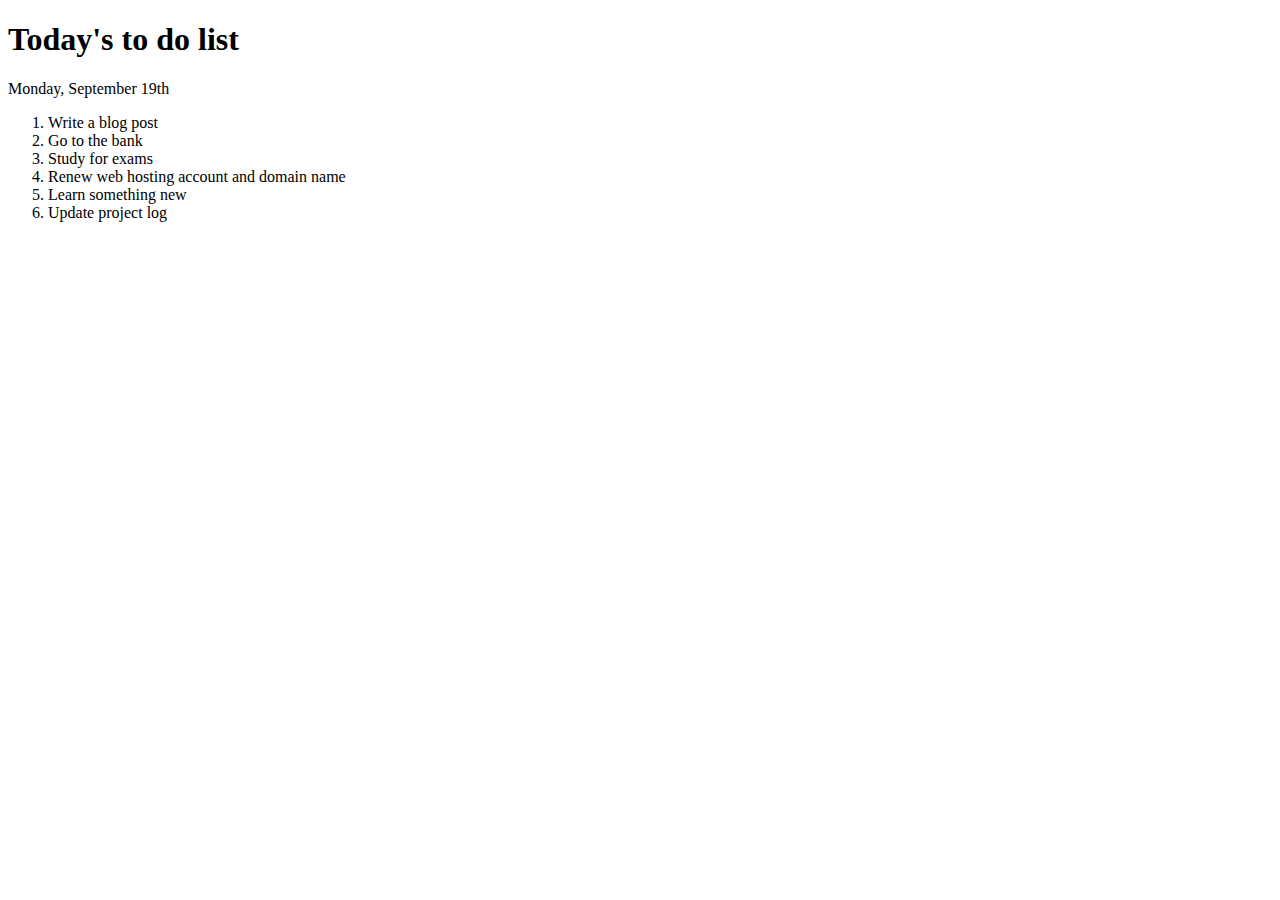
==== todolist.html @ a06d9d15 "Create todolist.html" ====
<!DOCTYPE html>
<html lang="en">
<head>
    <meta charset="UTF-8">
    <meta name="viewport" content="width=device-width, initial-scale=1.0">
    <title>To Do List</title>
    <link rel="stylesheet" href="styles.css">
</head>
<body>
    <div class="my-list"> 
        <h1 class="center">
            Today's to do list
          </h1> 
          <p class="center">
            Monday, September 19th
          </p>
          <ol>
            <li>
                Write a blog post
            </li>
            <li>
                Go to the bank
            </li>
            <li>
                Study for exams
            </li>
            <li> 
                Renew web hosting account and domain name 
            </li>
            <li>
                Learn something new
            </li>
            <li>
                Update project log
            </li>
        </ol>        
</div>
</body>
</html>
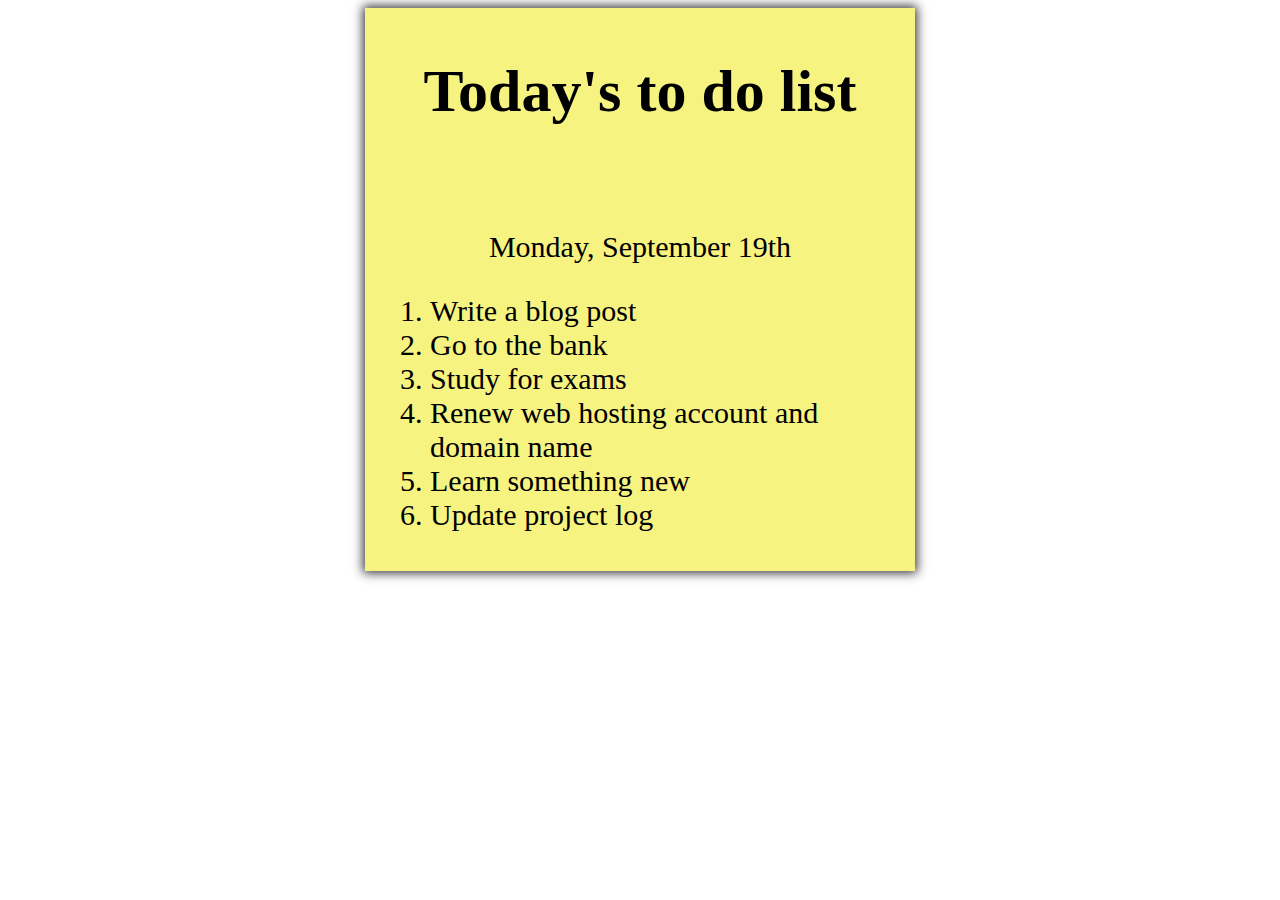
==== commit 4e41da0e: "Update todolist.html" ====
--- a/todolist.html
+++ b/todolist.html
@@ -11,6 +11,7 @@
         <h1 class="center">
             Today's to do list
           </h1> 
+          <img src="yenn.jpg" alt="">
           <p class="center">
             Monday, September 19th
           </p>
--- a/styles.css
+++ b/styles.css
@@ -0,0 +1,12 @@
+.my-list {
+    margin: 0 auto;
+padding: 8px 24px; 
+width: 500px;
+font-size: 30px;
+border: 1px solid #f7f381;
+background: #f7f381;
+box-shadow: 0 0 10px 2px #333333;
+}
+.center {
+    text-align: center;
+}